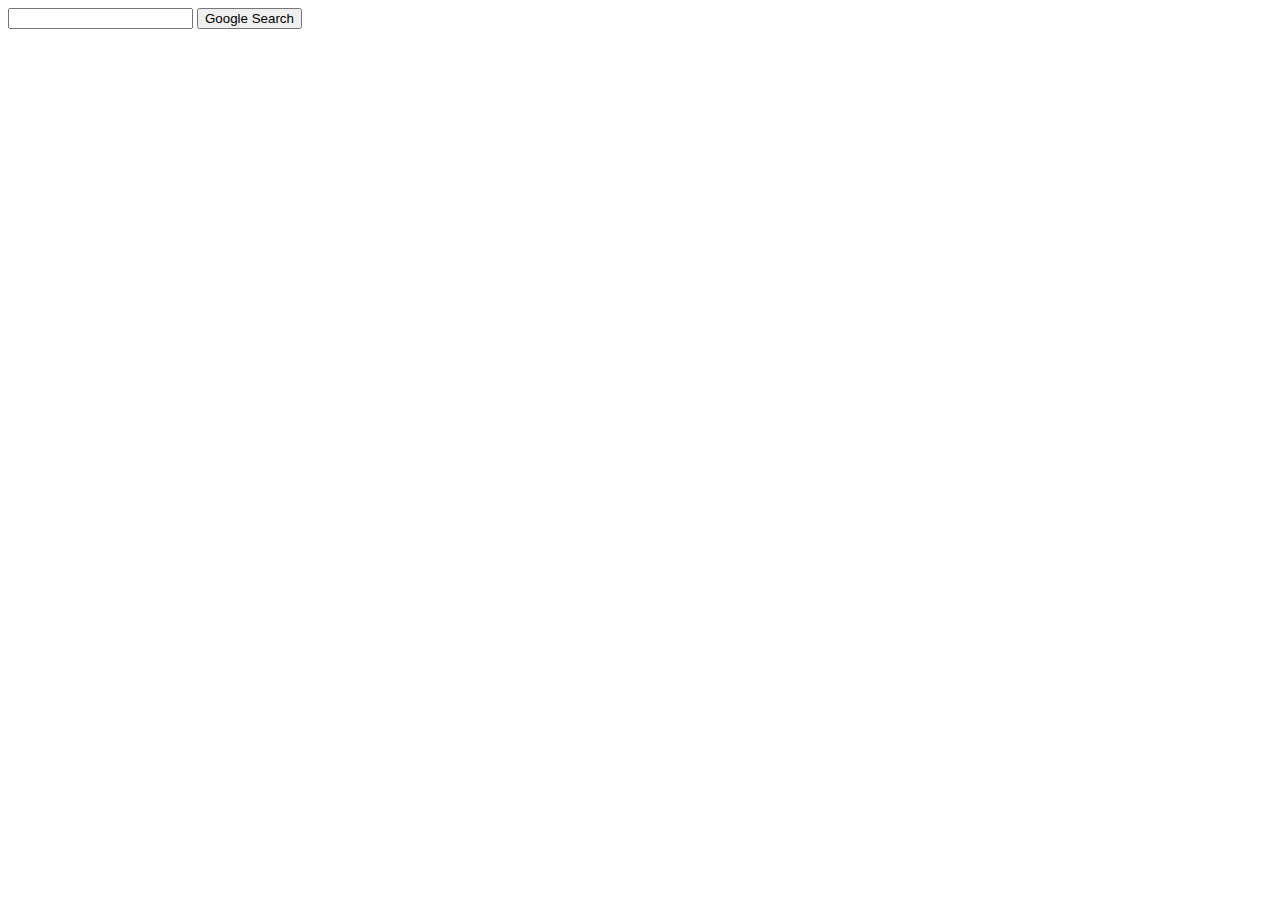
==== search/index.html @ 5c677aa5 "add html file" ====
<!DOCTYPE html>
<html lang="en">
    <head>
        <title>Search</title>
    </head>
    <body>
        <form action="https://google.com/search">
            <input type="text" name="q">
            <input type="submit" value="Google Search">
        </form>
    </body>
</html>
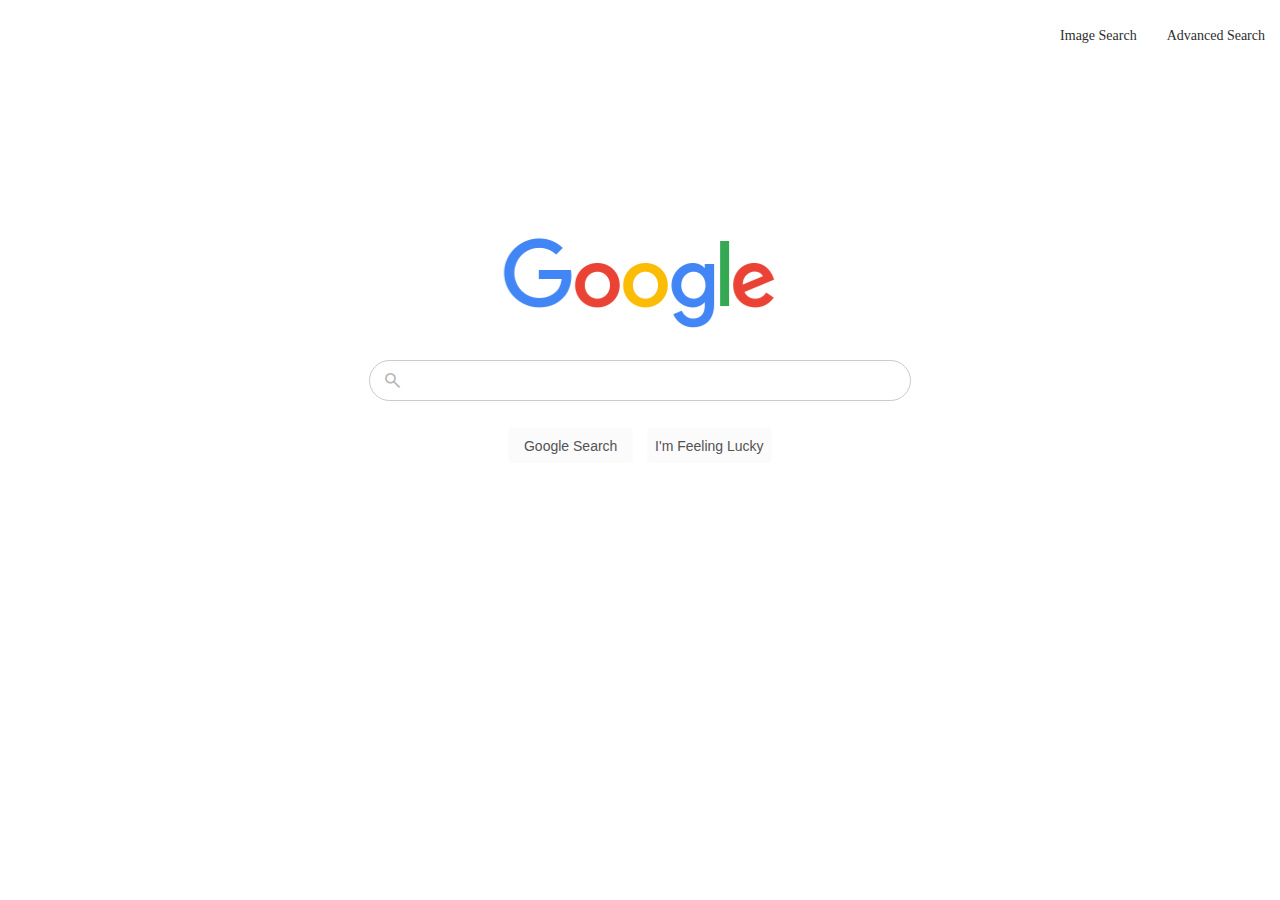
==== commit 81176546: "design index.html" ====
--- a/search/index.html
+++ b/search/index.html
@@ -2,11 +2,34 @@
 <html lang="en">
     <head>
         <title>Search</title>
+        <link rel="stylesheet" href="stylesheet.css" type="text/css">
+        <link rel="stylesheet" href="https://fonts.googleapis.com/css2?family=Material+Symbols+Outlined:opsz,wght,FILL,GRAD@20..48,100..700,0..1,-50..200" />
     </head>
     <body>
-        <form action="https://google.com/search">
-            <input type="text" name="q">
-            <input type="submit" value="Google Search">
-        </form>
+        <div id="head">
+            <ul>
+                <li><a href="/search/imageSearch.html">Image Search</a></li>
+                <li><a href="/search/advancedSearch.html">Advanced Search</a></li>
+            </ul>
+        </div>
+        <div id="central-section">
+            <div id="logo">
+                <img src="/search/images/logo.png" alt="logo">
+            </div>
+            <div id="search-section">
+                <form action="https://google.com/search">
+                    <div id="search-bar">
+                        <span class="material-symbols-outlined">
+                            search
+                        </span>
+                        <input type="text" name="q">
+                    </div>
+                    <div id="search-button">
+                        <input class="button" type="submit" value="Google Search">
+                        <input class="button" type="submit" value="I'm Feeling Lucky">
+                    </div>
+                </form>
+            </div>
+        </div>
     </body>
 </html>
--- a/search/stylesheet.css
+++ b/search/stylesheet.css
@@ -0,0 +1,102 @@
+body{
+    background-color: #fff;
+    margin: 0;
+    padding: 0;
+}
+
+#head{
+    display: flex;
+    justify-content: right;
+}
+
+#head > ul{
+    display: flex;
+    justify-content: center;
+}
+
+#head ul > li{
+    margin: 10px 15px;
+    list-style-type: none;
+}
+
+#head ul li > a{
+    color: #2e2e2e;
+    text-decoration: none;
+    font-size: 14px;
+}
+
+#head ul li > a:hover{
+    text-decoration: underline;
+}
+
+#central-section{
+    display: flex;
+    flex-direction: column;
+    justify-content: center;
+    align-items: center;
+    width: 100%;
+    height: 60vh;
+}
+
+#logo > img{
+    width: 100%;
+    height: 100%;
+    scale: 0.49;
+}
+
+#search-bar{
+    width: 60vh;
+    height: 4.4vh;
+    background: transparent;
+    scale: 1;
+    border: 1px solid #cacaca;
+    border-radius: 25px;
+    margin-top: -2vh;
+    vertical-align: top;
+    display: flex;
+    justify-content: left;
+}
+
+#search-bar:hover{
+    box-shadow:
+    3.4px 10px 5px rgba(0, 0, 0, 0.02),
+    3px 4px 5px rgba(0, 0, 0, 0.1);
+}
+
+#search-bar > input{
+    background-color: transparent;
+    outline: none;
+    border: none;
+    font-size: 16px;
+}
+
+#search-button{
+    display: flex;
+    justify-content: center;
+}
+
+.button{
+    width: 23%;
+    height: 3.9vh;
+    border: none;
+    margin: 5% 7px;
+    border-radius: 5px;
+    background-color: #fafafae1;
+    color: #535353;
+    font-size: 14px;
+}
+
+.button:hover{
+    border: 0.1vh solid #979797c4;
+}
+
+.material-symbols-outlined {
+    font-variation-settings:
+    'FILL' 0,
+    'wght' 600,
+    'GRAD' 0,
+    'opsz' 48;
+    color: #b6b5b5;
+    margin: 1.3% 1% 0 2%;
+    scale: 0.8;
+}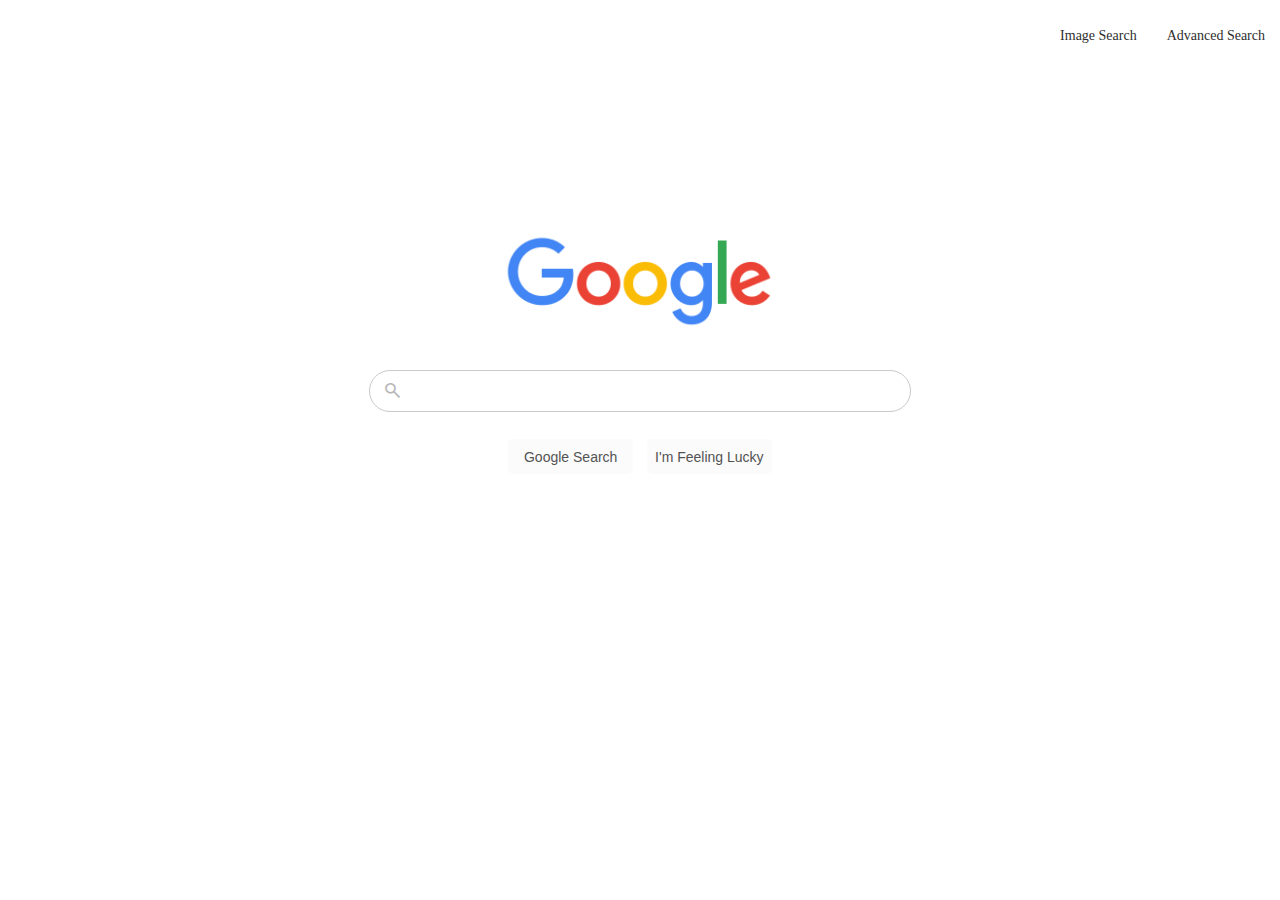
==== commit 718664f1: "next pass on project" ====
--- a/search/index.html
+++ b/search/index.html
@@ -17,7 +17,7 @@
                 <img src="/search/images/logo.png" alt="logo">
             </div>
             <div id="search-section">
-                <form action="https://google.com/search">
+                <form action="https://google.com/search?q=">
                     <div id="search-bar">
                         <span class="material-symbols-outlined">
                             search
--- a/search/stylesheet.css
+++ b/search/stylesheet.css
@@ -35,13 +35,30 @@
     justify-content: center;
     align-items: center;
     width: 100%;
-    height: 60vh;
+    height: 62vh;
 }
 
 #logo > img{
     width: 100%;
     height: 100%;
     scale: 0.49;
+    margin-top: -1%;
+}
+
+.logo-part-one{
+    width: 100%;
+    height: 100%;
+    scale: 0.5;
+}
+
+.logo-part-two{
+    display: flex;
+    justify-content: right;
+    width: 74%;
+    margin-top: -69px;
+    color: #0081CF;
+    font-size: 16px;
+    font-family:'Lucida Sans', 'Lucida Sans Regular', 'Lucida Grande', 'Lucida Sans Unicode', Geneva, Verdana, sans-serif
 }
 
 #search-bar{
@@ -51,7 +68,7 @@
     scale: 1;
     border: 1px solid #cacaca;
     border-radius: 25px;
-    margin-top: -2vh;
+    margin-top: -1vh;
     vertical-align: top;
     display: flex;
     justify-content: left;
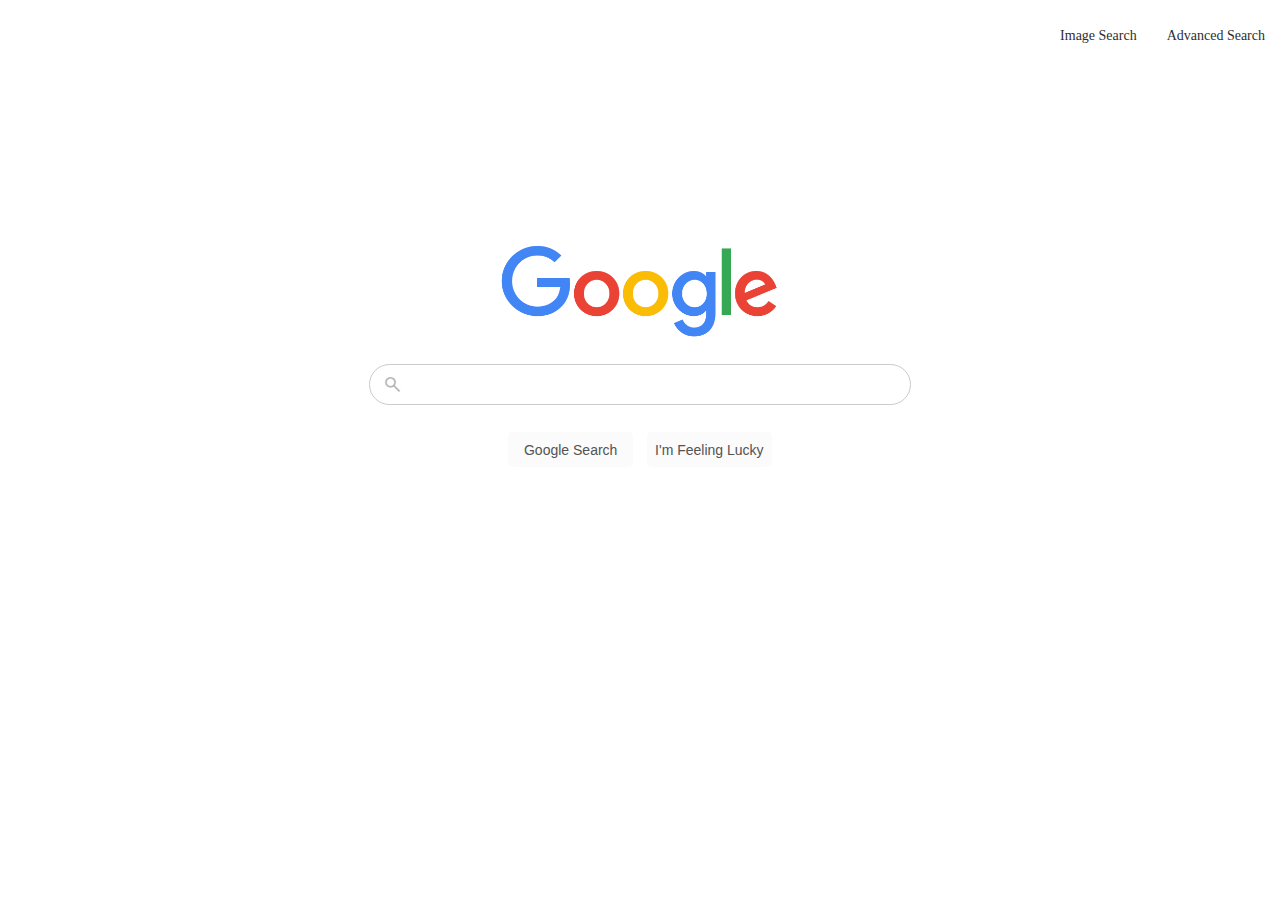
==== commit c6818f7d: "fix design problems" ====
--- a/search/index.html
+++ b/search/index.html
@@ -14,7 +14,12 @@
         </div>
         <div id="central-section">
             <div id="logo">
-                <img src="/search/images/logo.png" alt="logo">
+                <div class="logo-image">
+                    <img src="/search/images/logo.png" alt="logo">
+                </div>
+                <div class="logo-text-none">
+                    <p>images</p>
+                </div>
             </div>
             <div id="search-section">
                 <form action="https://google.com/search?q=">
--- a/search/stylesheet.css
+++ b/search/stylesheet.css
@@ -41,17 +41,27 @@
 #logo > img{
     width: 100%;
     height: 100%;
-    scale: 0.49;
-    margin-top: -1%;
-}
-
-.logo-part-one{
-    width: 100%;
-    height: 100%;
     scale: 0.5;
 }
 
-.logo-part-two{
+.logo-image{
+    width: 100%;
+    height: 100%;
+    scale: 0.51;
+}
+
+.logo-text-none{
+    display: flex;
+    justify-content: right;
+    width: 74%;
+    margin-top: -69px;
+    color: transparent;
+    font-size: 16px;
+    font-family:'Lucida Sans', 'Lucida Sans Regular', 'Lucida Grande', 'Lucida Sans Unicode', Geneva, Verdana, sans-serif
+}
+
+
+.logo-text{
     display: flex;
     justify-content: right;
     width: 74%;
